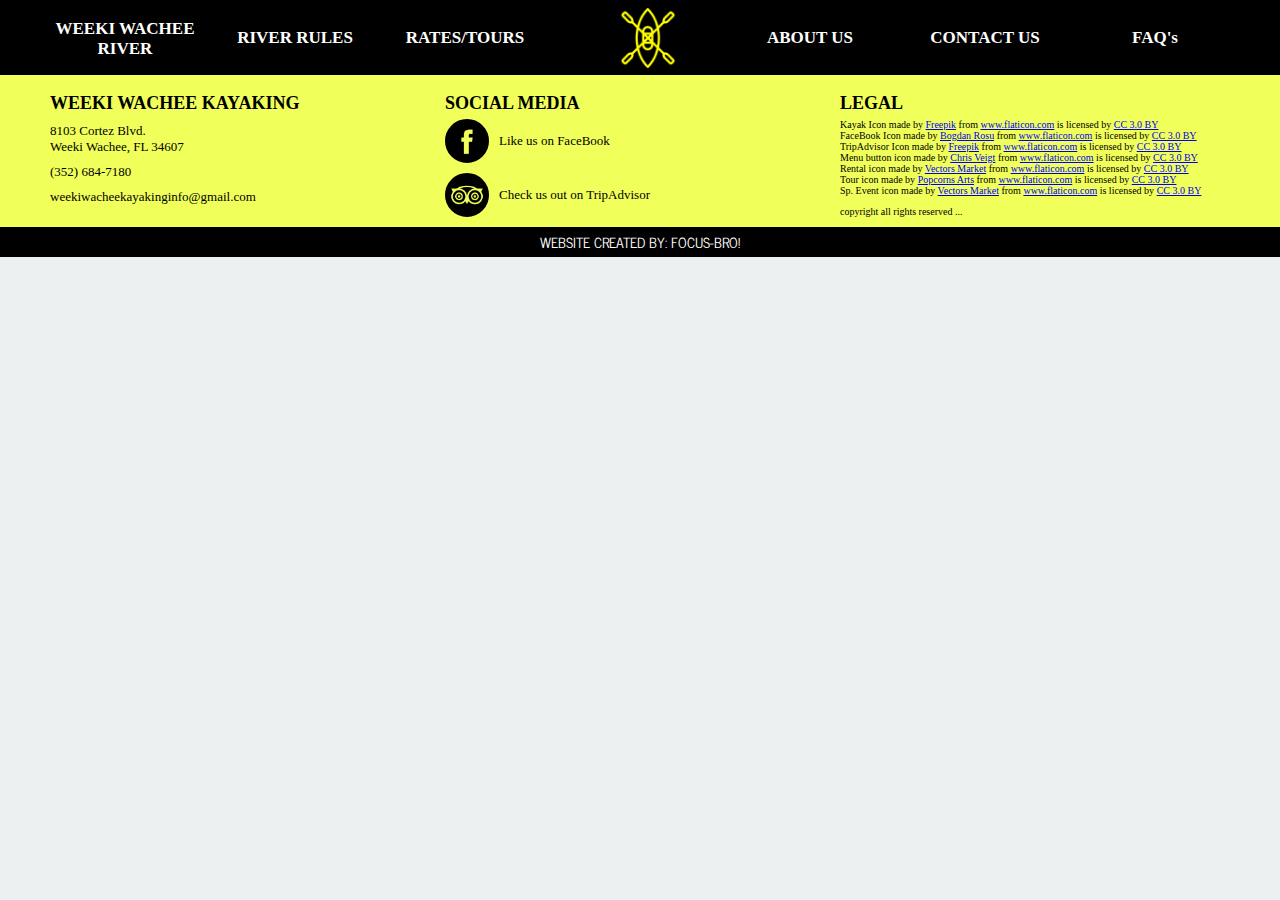
==== faqs.html @ 284195d3 "Skeleton added, faqs html+css+js added" ====
<!DOCTYPE html>
<html>
	<head>
		<title>Weeki Wachee Kayaking</title>
		<meta name="viewport" content="width=device-width, initial-scale=1">
		<link rel="icon" type="img/png" href="Images/favicon.png"/>
		<link rel="stylesheet" type="text/css" href="css/main.css"/>
		<link rel="stylesheet" type="text/css" href="css/faqs.css"/>
	</head>

	<body>
		<!-- NavBar  -->
		<div id="header">
			<!-- Mobile View -->
			<div class="mobile_only">
				<div id="mobile_logo">
					<a href="index.html">
						<h4 class="small_mobile_hidden">WEEKI WACHEE KAYAKING</h4>
						<img src="Images/big-yellow-canoe.png"/>
					</a>
				</div>
				<div id="mobile_menu_wrapper">
					<button onclick="toggleMenuDrop()"><img src="Images/mobile-yellow-menu.png"/></button>
					<ul id="mobile_menu" class="hidden">
						<li><a href="river.html">WEEKI WACHEE RIVER</a></li>
						<li><a href="rules.html">RIVER RULES</a></li>
						<li><a href="rates.html">RATES/TOURS</a></li>
						<li><a href="about.html">ABOUT US</a></li>
						<li><a href="contact.html">CONTACT US</a></li>
						<li><a href="faqs.html">FAQ's</a></li>
					</ul>
				</div>
			</div>
			<!-- Responsive Layout -->
			<ul id="menu" class="center_block">
				<li><a href="river.html"><span>WEEKI WACHEE RIVER</span></a></li>
				<li><a href="rules.html">RIVER RULES</a></li>
				<li><a href="rates.html">RATES/TOURS</a></li>
				<li><a href="index.html"><img src="Images/big-yellow-canoe.png"/></a></li>
				<li><a href="about.html">ABOUT US</a></li>
				<li><a href="contact.html">CONTACT US</a></li>
				<li><a href="faqs.html">FAQ's</a></li>
			</ul>
		</div>
		<!-- NavBarEnd  -->

		<!-- spacer so that content begins at correct point -->
		<div class="header_spacer"></div>

<!-- Content  -->

<!-- Content END -->

		<!-- Footer -->
		<div id="footer">
			<div class="center_block">
				<div id="contact" class="footer_section custom_action_link">
					<h3>WEEKI WACHEE KAYAKING</h3>
					<a href="https://www.google.com/maps/place/8103+Cortez+Blvd,+Weeki+Wachee,+FL+34607/@28.529652,-82.5920807,17z/data=!3m1!4b1!4m5!3m4!1s0x88e821ba095dd169:0xd182fbd55ad7aec9!8m2!3d28.529652!4d-82.589892" target="_blank">
						<p>8103 Cortez Blvd. <br> Weeki Wachee, FL 34607</p>
					</a>
					<a href="tel:352-684-7180"><p>(352) 684-7180</p></a>
					<a href="mailto:weekiwacheekayakinginfo@gmail.com">
						<p>weekiwacheekayakinginfo@gmail.com</p>
					</a>
				</div>
				<div id="social_media" class="footer_section custom_action_link">
					<h3>SOCIAL MEDIA</h3>
					<a id="facebook_link" href="https://www.facebook.com/Weekiwacheekayaking/">
						<div class="icon_mask"><img src="Images/facebook-logo-button.png"/></div>
						<p>Like us on FaceBook</p>
					</a>
					<a id="tripadvisor_link" href="https://www.tripadvisor.com/">
						<div class="icon_mask"><img src="Images/tripadvisor-logotype.png"/></div>
						<p>Check us out on TripAdvisor</p>
					</a>
				</div>
				<div id="legal" class="footer_section">
					<h3>LEGAL</h3>
					<div>Kayak Icon made by <a href="http://www.freepik.com" title="Freepik">Freepik</a> from <a href="http://www.flaticon.com" title="Flaticon">www.flaticon.com</a> is licensed by <a href="http://creativecommons.org/licenses/by/3.0/" title="Creative Commons BY 3.0" target="_blank">CC 3.0 BY</a></div>
					<div>FaceBook Icon made by <a href="http://www.flaticon.com/authors/bogdan-rosu" title="Bogdan Rosu">Bogdan Rosu</a> from <a href="http://www.flaticon.com" title="Flaticon">www.flaticon.com</a> is licensed by <a href="http://creativecommons.org/licenses/by/3.0/" title="Creative Commons BY 3.0" target="_blank">CC 3.0 BY</a></div>
					<div>TripAdvisor Icon made by <a href="http://www.freepik.com" title="Freepik">Freepik</a> from <a href="http://www.flaticon.com" title="Flati class="mobile_footer_section"con">www.flaticon.com</a> is licensed by <a href="http://creativecommons.org/licenses/by/3.0/" title="Creative Commons BY 3.0" target="_blank">CC 3.0 BY</a></div>
					<div>Menu button icon made by <a href="http://www.flaticon.com/authors/chris-veigt" title="Chris Veigt">Chris Veigt</a> from <a href="http://www.flaticon.com" title="Flaticon">www.flaticon.com</a> is licensed by <a href="http://creativecommons.org/licenses/by/3.0/" title="Creative Commons BY 3.0" target="_blank">CC 3.0 BY</a></div>
					<div>Rental icon made by <a href="http://www.flaticon.com/authors/vectors-market" title="Vectors Market">Vectors Market</a> from <a href="http://www.flaticon.com" title="Flaticon">www.flaticon.com</a> is licensed by <a href="http://creativecommons.org/licenses/by/3.0/" title="Creative Commons BY 3.0" target="_blank">CC 3.0 BY</a></div>
					<div>Tour icon made by <a href="http://www.flaticon.com/authors/popcorns-arts" title="Popcorns Arts">Popcorns Arts</a> from <a href="http://www.flaticon.com" title="Flaticon">www.flaticon.com</a> is licensed by <a href="http://creativecommons.org/licenses/by/3.0/" title="Creative Commons BY 3.0" target="_blank">CC 3.0 BY</a></div>
					<div>Sp. Event icon made by <a href="http://www.flaticon.com/authors/vectors-market" title="Vectors Market">Vectors Market</a> from <a href="http://www.flaticon.com" title="Flaticon">www.flaticon.com</a> is licensed by <a href="http://creativecommons.org/licenses/by/3.0/" title="Creative Commons BY 3.0" target="_blank">CC 3.0 BY</a></div>
					<p>copyright all rights reserved ...</p>
				</div>
			</div>
		</div>
		<div id="developers"><p>WEBSITE CREATED BY: FOCUS-BRO!</p></div>
<!-- Footer END -->

<!-- Scripts -->
		<script src="js/jquery-3.1.1.min.js"></script>
		<script src="js/main.js"></script>
		<script src="js/faqs.js"></script>
<!-- Scripts END -->

	</body>
</html>
---- css/main.css ----
/*main.css*/

@import url('https://fonts.googleapis.com/css?family=Coming+Soon|News+Cycle|Abel');

body{
	margin: 0; /*allows footer (position relative) to have true 100% width*/
	background-color: #ecf0f1; /*super light grey*/
	box-sizing: border-box;
}
.mobile_only{
	display: none;
}


/*-----------------------------------------------------------------------------*/
/* NavBar Desktop View */
#header{
	position: fixed;
	top: 0;
	left: 0;
	width: 100%;
	height: 75px;
	background-color: black;
	z-index: 2;
}
#header ul{
	list-style-type: none;
	padding: 0;
}
#header li{
	float: left;
	height: 75px;
	width: 170px;
	line-height: 75px;
  	text-align: center;
}
#header li a{
	display: block;
	position: relative;
	color: white;
	text-decoration: none;
	text-align: center;
	font-family: 'Coming Soon';
	font-size: 17px;
	font-weight: bolder;
}
#header li a span{
	display: inline-block;
  	vertical-align: middle;
  	line-height: normal;
}
#header li a img{
	width: 60px;
	height: 60px;
	padding-top: 8px;
	margin-left: 25px;
}
#header li:nth-child(4){
	overflow: hidden; /*keeps homepage icon link from extending down too far*/
}
#header li:nth-child(5){
	width: 180px;
	left: 0px;
}
#header li a:hover{
	color: yellow;
}
/*NavBar Desktop View*/
/*-----------------------------------------------------------------------------*/


/*-----------------------------------------------------------------------------*/
/* Content */
.header_spacer{
	width: 100%;
	height: 75px;
}
.center_block{
	width: 1200px;
	margin: auto;
}
#content{
	overflow: auto;
	background-color: #ecf0f1; /*super light grey*/
}
/* Content END*/
/*-----------------------------------------------------------------------------*/


/*-----------------------------------------------------------------------------*/
/* Footer Desktop View */
#footer{
	left: 0;
	width: 100%;
	overflow: auto;
	background-color: #F0FF59; /*lighter yellow*/
	font-family: 'Coming Soon';
	z-index: 1;
}
#footer h3{
	font-size: 18px;
	margin-bottom: 5px;
}
.footer_section{
	float: left;
	padding-left: 10px;
}
.custom_action_link a{
	text-decoration: none;
	color: black;
}
.custom_action_link a:hover > p{
	text-decoration: underline;
}
#contact{
	width: 385px;
	font-size: 13px;
}
#contact p{
	margin: 9px 0 9px 0;
}
#social_media{
	width: 385px;
	font-size: 13px;
}
#social_media a{
	display: block;
	height: 44px;
	margin-bottom: 10px;
}
#social_media a > *{
	float: left;
}
#social_media p{
	position: relative;
	margin: 0;
	padding-left: 10px;
	height: 44px;
	line-height: 44px;
}
.icon_mask{
	width: 40px;
	height: 40px;
	border-radius: 50%;
	border: 2px solid black;
}
.icon_mask img{
	position: relative;
	top: -1px;
	left: -1px;
	width: 42px;
	height: 42px;
}
#social_media a:hover .icon_mask{
	background-color: white;
}
#legal{
	width: 400px;
	font-size: 10px;
}
/* Footer Desktop View END*/
/*-----------------------------------------------------------------------------*/


/*-----------------------------------------------------------------------------*/
/* Developers */
#developers{
	display: block;
	width: 100%;
	height: 30px;
	font-family: 'News Cycle';
	font-size: 14px;
	line-height: 30px;
	/*background-color: #F0FF59;*/	/*yellow of footer*/
	/*background-color: #F4ED00;*/ /*darker yellow*/
	/*background-color: #FFFB8B;*/ /*lightest yellow*/
	background-color: black;
}
#developers p{
	margin: 0;
	text-align: center;
	/*color: black;*/
	color: white;
}
/* Developers */
/*-----------------------------------------------------------------------------*/


/*-----------------------------------------------------------------------------*/
/* Mobile */
@media (max-width: 1215px) {
	/*changes to existing styles*/
	.hidden{
		display: none !important;
	}
	.mobile_only{
		display: block;
	}
	#menu{
		display: none;
	}
	#header{
		height: 60px;
	}
	#header li:nth-child(5){
		width: 150px;
	}
	.header_spacer{
		height: 60px;
	}
	.center_block{
		width: 98%;
	}
	.footer_section{
		display: block;
		width: 98% !important;
		margin: auto;
		margin-bottom: 80px;
		text-align: center;
	}
	#legal{
		margin-bottom: 20px;
	}
	#social_media a > *{
		float: none;
		display: inline-block;
	}
	#social_media p{
		bottom: 18px;
	}


	/*exclusively mobile styles*/
	.mobile_hidden{
		display: none !important;
	}
	/*=============side by side============*/
/*	#mobile_logo{
		position: absolute;
		width: 100%;
		z-index: 3;
		color: white;
	}
	#mobile_logo a{
		display: block;
		width: 253.88px;
		margin: auto;
		overflow: auto;
		top: 0;
		text-decoration: none;
	}
	#mobile_logo a > *{
		float: left;
	}
	#mobile_logo a h4{
		margin: 0;
		height: 60px;
		line-height: 60px;
		font-family: 'Coming Soon';
		color: yellow;
	}
	#mobile_logo a img{
		position: relative;
		top: 5px;
		width: 50px;
		height: 50px;
	}*/
	/*=======================================*/
	/*==================on top===============*/
	#mobile_logo{
		position: absolute;
		width: 100%;
		z-index: 3;
		color: white;
	}
	#mobile_logo a{
		display: block;
		width: 203.88px;
		margin: auto;
		overflow: auto;
		top: 0;
		text-decoration: none;
	}
	#mobile_logo a h4{
		position: absolute;
		margin: 18px 0 18px 0;
		font-family: 'Coming Soon';
		color: yellow;
		background-color: black;
		z-index: 4;
	}
	#mobile_logo a img{
		position: relative;
		top: 4px;
		left: 76.94px;
		width: 50px;
		height: 50px;
	}
	/*=======================================*/
	#mobile_menu_wrapper{
		position: absolute;
		z-index: 4;
	}
	#mobile_menu_wrapper button{
		display: inline-block;
		height: 48px;
		width: 48px;
		background-color: black;
		border-radius: 20%;
		margin: 6px 0px 0px 15px;
	}
	#mobile_menu_wrapper button img{
		height: 32px;
		width: 32px;
	}
	#mobile_menu_wrapper ul{
		display: block;
		width: 150px;
		overflow: auto;
		margin: 0;
		background-color: black;
	}
	#mobile_menu_wrapper ul li{
		display: block;
		border-top: 3px grey solid;
		height: 40px;
		width: 150px;
	}
	#mobile_menu_wrapper ul li a{
		float: left;
		height: 40px;
		width: inherit;
		line-height: 40px;
		font-size: 12px;
	}
	#mobile_menu{ /*pushes mobile dropdown menu so that it looks more inline with the header*/
		position: relative;
		top: 6px;
	}
}
@media (max-width: 430px) {
	#legal{
		font-size: 7px;
	}
	.small_mobile_hidden{
		display: none;
	}
	#mobile_logo a{
		width: 60px;
		height: 60px;
	}
	#mobile_logo a img{
		left: 0;
	}
}
/* Mobile */
/*-----------------------------------------------------------------------------*/
---- css/faqs.css ----
/* homepage.css */

@import url('https://fonts.googleapis.com/css?family=Fira+Sans|Abel|Sigmar+One');


/* -----------------------------------------------------------------------------*/
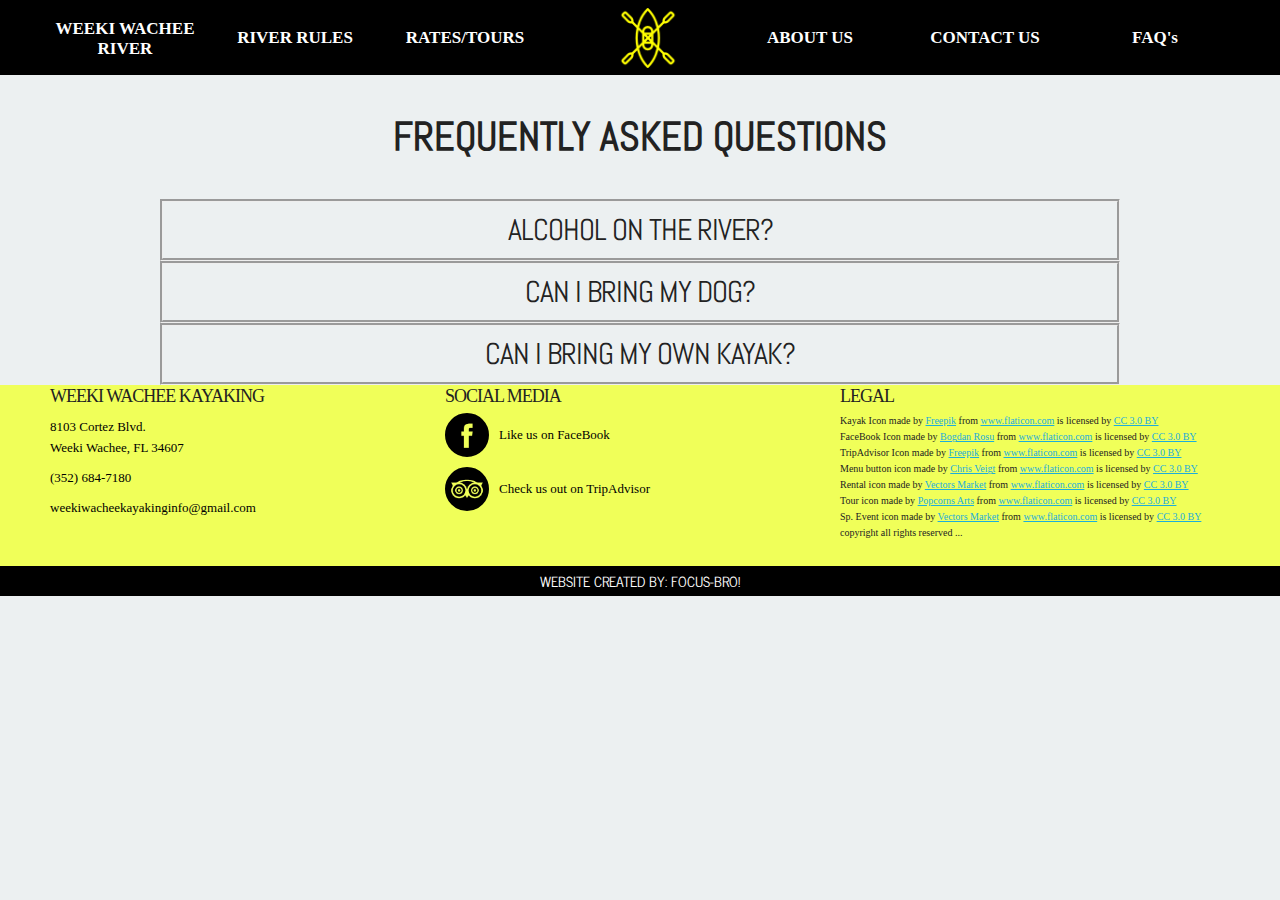
==== commit 16b601f3: "Skeleton added, faqs html+css+js added" ====
--- a/faqs.html
+++ b/faqs.html
@@ -6,6 +6,8 @@
 		<link rel="icon" type="img/png" href="Images/favicon.png"/>
 		<link rel="stylesheet" type="text/css" href="css/main.css"/>
 		<link rel="stylesheet" type="text/css" href="css/faqs.css"/>
+		<link rel="stylesheet" type="text/css" href="Skeleton/skeleton.css"/>
+		<link rel="stylesheet" type="text/css" href="Skeleton/normalize.css"/>
 	</head>
 
 	<body>
@@ -48,8 +50,25 @@
 		<div class="header_spacer"></div>
 
 <!-- Content  -->
+		<div class="FaqsContent">
+			<div class="container">
+				<div id="river_headline">Frequently Asked Questions</div>
+   				<div class="faq">
+      			<h1 class="faq_question">Alcohol on the river?</h1>
+           	<div class="faq_answer_container"><div class="faq_answer">Answer goes here</div></div>
+ 					</div>
+					<div class="faq">
+						<h1 class="faq_question">Can I bring my dog?</h1>
+						<div class="faq_answer_container"><div class="faq_answer">Answer goes here</></div></div>
+					</div>
+					<div class="faq">
+						<h1 class="faq_question">Can I bring my own kayak?</h1>
+						<div class="faq_answer_container"><div class="faq_answer">Answer goes here</div></div>
+					</div>
+			</div>
+		</div>
+<!-- Content END -->
 
-<!-- Content END -->
 
 		<!-- Footer -->
 		<div id="footer">
--- a/css/faqs.css
+++ b/css/faqs.css
@@ -4,3 +4,35 @@
 
 
 /* -----------------------------------------------------------------------------*/
+#river_headline{
+	font-family: 'Abel';
+	text-align: center;
+	margin: 30px 0 30px 0;
+  font-size: 40px;
+  text-transform: uppercase;
+  font-weight: bold;
+}
+
+.faq {
+    border-style: groove;
+}
+
+.faq_question {
+    text-align: center;
+    margin: 0px;
+    padding: 10px 0px 10px 0px;
+    cursor: pointer;
+
+    font-family: 'Abel';
+    text-transform: uppercase;
+}
+
+.faq_answer_container {
+    height: 0px;
+    overflow: hidden;
+    padding: 0px;
+    /*background-color: grey;*/
+    text-align: center;
+    font-family: 'Abel';
+    font-size: 25px;
+}
--- a/Skeleton/skeleton.css
+++ b/Skeleton/skeleton.css
@@ -0,0 +1,418 @@
+/*
+* Skeleton V2.0.4
+* Copyright 2014, Dave Gamache
+* www.getskeleton.com
+* Free to use under the MIT license.
+* http://www.opensource.org/licenses/mit-license.php
+* 12/29/2014
+*/
+
+
+/* Table of contents
+––––––––––––––––––––––––––––––––––––––––––––––––––
+- Grid
+- Base Styles
+- Typography
+- Links
+- Buttons
+- Forms
+- Lists
+- Code
+- Tables
+- Spacing
+- Utilities
+- Clearing
+- Media Queries
+*/
+
+
+/* Grid
+–––––––––––––––––––––––––––––––––––––––––––––––––– */
+.container {
+  position: relative;
+  width: 100%;
+  max-width: 960px;
+  margin: 0 auto;
+  padding: 0 20px;
+  box-sizing: border-box; }
+.column,
+.columns {
+  width: 100%;
+  float: left;
+  box-sizing: border-box; }
+
+/* For devices larger than 400px */
+@media (min-width: 400px) {
+  .container {
+    width: 85%;
+    padding: 0; }
+}
+
+/* For devices larger than 550px */
+@media (min-width: 550px) {
+  .container {
+    width: 80%; }
+  .column,
+  .columns {
+    margin-left: 4%; }
+  .column:first-child,
+  .columns:first-child {
+    margin-left: 0; }
+
+  .one.column,
+  .one.columns                    { width: 4.66666666667%; }
+  .two.columns                    { width: 13.3333333333%; }
+  .three.columns                  { width: 22%;            }
+  .four.columns                   { width: 30.6666666667%; }
+  .five.columns                   { width: 39.3333333333%; }
+  .six.columns                    { width: 48%;            }
+  .seven.columns                  { width: 56.6666666667%; }
+  .eight.columns                  { width: 65.3333333333%; }
+  .nine.columns                   { width: 74.0%;          }
+  .ten.columns                    { width: 82.6666666667%; }
+  .eleven.columns                 { width: 91.3333333333%; }
+  .twelve.columns                 { width: 100%; margin-left: 0; }
+
+  .one-third.column               { width: 30.6666666667%; }
+  .two-thirds.column              { width: 65.3333333333%; }
+
+  .one-half.column                { width: 48%; }
+
+  /* Offsets */
+  .offset-by-one.column,
+  .offset-by-one.columns          { margin-left: 8.66666666667%; }
+  .offset-by-two.column,
+  .offset-by-two.columns          { margin-left: 17.3333333333%; }
+  .offset-by-three.column,
+  .offset-by-three.columns        { margin-left: 26%;            }
+  .offset-by-four.column,
+  .offset-by-four.columns         { margin-left: 34.6666666667%; }
+  .offset-by-five.column,
+  .offset-by-five.columns         { margin-left: 43.3333333333%; }
+  .offset-by-six.column,
+  .offset-by-six.columns          { margin-left: 52%;            }
+  .offset-by-seven.column,
+  .offset-by-seven.columns        { margin-left: 60.6666666667%; }
+  .offset-by-eight.column,
+  .offset-by-eight.columns        { margin-left: 69.3333333333%; }
+  .offset-by-nine.column,
+  .offset-by-nine.columns         { margin-left: 78.0%;          }
+  .offset-by-ten.column,
+  .offset-by-ten.columns          { margin-left: 86.6666666667%; }
+  .offset-by-eleven.column,
+  .offset-by-eleven.columns       { margin-left: 95.3333333333%; }
+
+  .offset-by-one-third.column,
+  .offset-by-one-third.columns    { margin-left: 34.6666666667%; }
+  .offset-by-two-thirds.column,
+  .offset-by-two-thirds.columns   { margin-left: 69.3333333333%; }
+
+  .offset-by-one-half.column,
+  .offset-by-one-half.columns     { margin-left: 52%; }
+
+}
+
+
+/* Base Styles
+–––––––––––––––––––––––––––––––––––––––––––––––––– */
+/* NOTE
+html is set to 62.5% so that all the REM measurements throughout Skeleton
+are based on 10px sizing. So basically 1.5rem = 15px :) */
+html {
+  font-size: 62.5%; }
+body {
+  font-size: 1.5em; /* currently ems cause chrome bug misinterpreting rems on body element */
+  line-height: 1.6;
+  font-weight: 400;
+  font-family: "Raleway", "HelveticaNeue", "Helvetica Neue", Helvetica, Arial, sans-serif;
+  color: #222; }
+
+
+/* Typography
+–––––––––––––––––––––––––––––––––––––––––––––––––– */
+h1, h2, h3, h4, h5, h6 {
+  margin-top: 0;
+  margin-bottom: 2rem;
+  font-weight: 300; }
+h1 { font-size: 4.0rem; line-height: 1.2;  letter-spacing: -.1rem;}
+h2 { font-size: 3.6rem; line-height: 1.25; letter-spacing: -.1rem; }
+h3 { font-size: 3.0rem; line-height: 1.3;  letter-spacing: -.1rem; }
+h4 { font-size: 2.4rem; line-height: 1.35; letter-spacing: -.08rem; }
+h5 { font-size: 1.8rem; line-height: 1.5;  letter-spacing: -.05rem; }
+h6 { font-size: 1.5rem; line-height: 1.6;  letter-spacing: 0; }
+
+/* Larger than phablet */
+@media (min-width: 550px) {
+  h1 { font-size: 5.0rem; }
+  h2 { font-size: 4.2rem; }
+  h3 { font-size: 3.6rem; }
+  h4 { font-size: 3.0rem; }
+  h5 { font-size: 2.4rem; }
+  h6 { font-size: 1.5rem; }
+}
+
+p {
+  margin-top: 0; }
+
+
+/* Links
+–––––––––––––––––––––––––––––––––––––––––––––––––– */
+a {
+  color: #1EAEDB; }
+a:hover {
+  color: #0FA0CE; }
+
+
+/* Buttons
+–––––––––––––––––––––––––––––––––––––––––––––––––– */
+.button,
+button,
+input[type="submit"],
+input[type="reset"],
+input[type="button"] {
+  display: inline-block;
+  height: 38px;
+  padding: 0 30px;
+  color: #555;
+  text-align: center;
+  font-size: 11px;
+  font-weight: 600;
+  line-height: 38px;
+  letter-spacing: .1rem;
+  text-transform: uppercase;
+  text-decoration: none;
+  white-space: nowrap;
+  background-color: transparent;
+  border-radius: 4px;
+  border: 1px solid #bbb;
+  cursor: pointer;
+  box-sizing: border-box; }
+.button:hover,
+button:hover,
+input[type="submit"]:hover,
+input[type="reset"]:hover,
+input[type="button"]:hover,
+.button:focus,
+button:focus,
+input[type="submit"]:focus,
+input[type="reset"]:focus,
+input[type="button"]:focus {
+  color: #333;
+  border-color: #888;
+  outline: 0; }
+.button.button-primary,
+button.button-primary,
+input[type="submit"].button-primary,
+input[type="reset"].button-primary,
+input[type="button"].button-primary {
+  color: #FFF;
+  background-color: #33C3F0;
+  border-color: #33C3F0; }
+.button.button-primary:hover,
+button.button-primary:hover,
+input[type="submit"].button-primary:hover,
+input[type="reset"].button-primary:hover,
+input[type="button"].button-primary:hover,
+.button.button-primary:focus,
+button.button-primary:focus,
+input[type="submit"].button-primary:focus,
+input[type="reset"].button-primary:focus,
+input[type="button"].button-primary:focus {
+  color: #FFF;
+  background-color: #1EAEDB;
+  border-color: #1EAEDB; }
+
+
+/* Forms
+–––––––––––––––––––––––––––––––––––––––––––––––––– */
+input[type="email"],
+input[type="number"],
+input[type="search"],
+input[type="text"],
+input[type="tel"],
+input[type="url"],
+input[type="password"],
+textarea,
+select {
+  height: 38px;
+  padding: 6px 10px; /* The 6px vertically centers text on FF, ignored by Webkit */
+  background-color: #fff;
+  border: 1px solid #D1D1D1;
+  border-radius: 4px;
+  box-shadow: none;
+  box-sizing: border-box; }
+/* Removes awkward default styles on some inputs for iOS */
+input[type="email"],
+input[type="number"],
+input[type="search"],
+input[type="text"],
+input[type="tel"],
+input[type="url"],
+input[type="password"],
+textarea {
+  -webkit-appearance: none;
+     -moz-appearance: none;
+          appearance: none; }
+textarea {
+  min-height: 65px;
+  padding-top: 6px;
+  padding-bottom: 6px; }
+input[type="email"]:focus,
+input[type="number"]:focus,
+input[type="search"]:focus,
+input[type="text"]:focus,
+input[type="tel"]:focus,
+input[type="url"]:focus,
+input[type="password"]:focus,
+textarea:focus,
+select:focus {
+  border: 1px solid #33C3F0;
+  outline: 0; }
+label,
+legend {
+  display: block;
+  margin-bottom: .5rem;
+  font-weight: 600; }
+fieldset {
+  padding: 0;
+  border-width: 0; }
+input[type="checkbox"],
+input[type="radio"] {
+  display: inline; }
+label > .label-body {
+  display: inline-block;
+  margin-left: .5rem;
+  font-weight: normal; }
+
+
+/* Lists
+–––––––––––––––––––––––––––––––––––––––––––––––––– */
+ul {
+  list-style: circle inside; }
+ol {
+  list-style: decimal inside; }
+ol, ul {
+  padding-left: 0;
+  margin-top: 0; }
+ul ul,
+ul ol,
+ol ol,
+ol ul {
+  margin: 1.5rem 0 1.5rem 3rem;
+  font-size: 90%; }
+li {
+  margin-bottom: 1rem; }
+
+
+/* Code
+–––––––––––––––––––––––––––––––––––––––––––––––––– */
+code {
+  padding: .2rem .5rem;
+  margin: 0 .2rem;
+  font-size: 90%;
+  white-space: nowrap;
+  background: #F1F1F1;
+  border: 1px solid #E1E1E1;
+  border-radius: 4px; }
+pre > code {
+  display: block;
+  padding: 1rem 1.5rem;
+  white-space: pre; }
+
+
+/* Tables
+–––––––––––––––––––––––––––––––––––––––––––––––––– */
+th,
+td {
+  padding: 12px 15px;
+  text-align: left;
+  border-bottom: 1px solid #E1E1E1; }
+th:first-child,
+td:first-child {
+  padding-left: 0; }
+th:last-child,
+td:last-child {
+  padding-right: 0; }
+
+
+/* Spacing
+–––––––––––––––––––––––––––––––––––––––––––––––––– */
+button,
+.button {
+  margin-bottom: 1rem; }
+input,
+textarea,
+select,
+fieldset {
+  margin-bottom: 1.5rem; }
+pre,
+blockquote,
+dl,
+figure,
+table,
+p,
+ul,
+ol,
+form {
+  margin-bottom: 2.5rem; }
+
+
+/* Utilities
+–––––––––––––––––––––––––––––––––––––––––––––––––– */
+.u-full-width {
+  width: 100%;
+  box-sizing: border-box; }
+.u-max-full-width {
+  max-width: 100%;
+  box-sizing: border-box; }
+.u-pull-right {
+  float: right; }
+.u-pull-left {
+  float: left; }
+
+
+/* Misc
+–––––––––––––––––––––––––––––––––––––––––––––––––– */
+hr {
+  margin-top: 3rem;
+  margin-bottom: 3.5rem;
+  border-width: 0;
+  border-top: 1px solid #E1E1E1; }
+
+
+/* Clearing
+–––––––––––––––––––––––––––––––––––––––––––––––––– */
+
+/* Self Clearing Goodness */
+.container:after,
+.row:after,
+.u-cf {
+  content: "";
+  display: table;
+  clear: both; }
+
+
+/* Media Queries
+–––––––––––––––––––––––––––––––––––––––––––––––––– */
+/*
+Note: The best way to structure the use of media queries is to create the queries
+near the relevant code. For example, if you wanted to change the styles for buttons
+on small devices, paste the mobile query code up in the buttons section and style it
+there.
+*/
+
+
+/* Larger than mobile */
+@media (min-width: 400px) {}
+
+/* Larger than phablet (also point when grid becomes active) */
+@media (min-width: 550px) {}
+
+/* Larger than tablet */
+@media (min-width: 750px) {}
+
+/* Larger than desktop */
+@media (min-width: 1000px) {}
+
+/* Larger than Desktop HD */
+@media (min-width: 1200px) {}
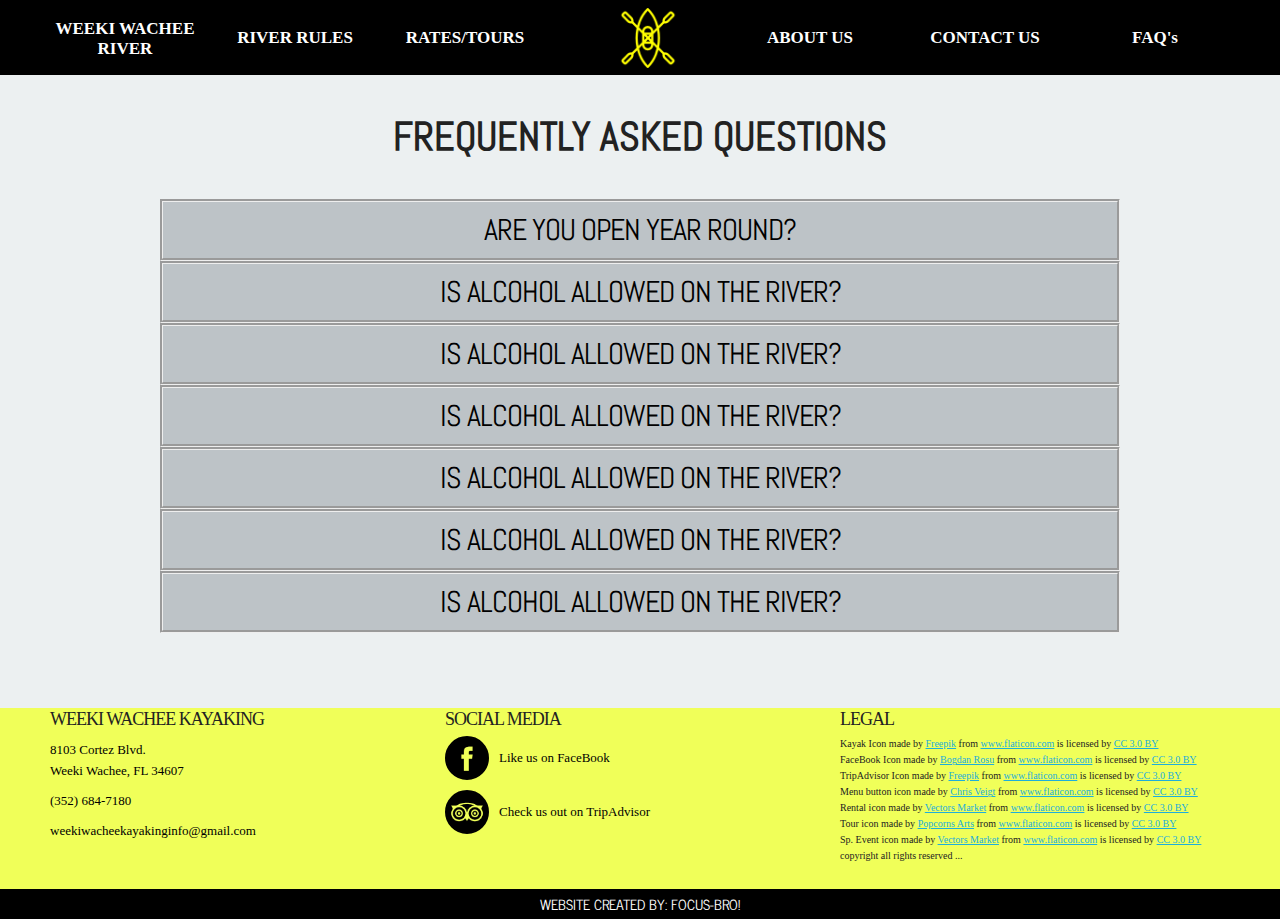
==== commit 8c49fcbd: "Basic faqs styling" ====
--- a/faqs.html
+++ b/faqs.html
@@ -54,21 +54,86 @@
 			<div class="container">
 				<div id="river_headline">Frequently Asked Questions</div>
    				<div class="faq">
-      			<h1 class="faq_question">Alcohol on the river?</h1>
-           	<div class="faq_answer_container"><div class="faq_answer">Answer goes here</div></div>
+      			<h1 class="faq_question">Are you open year round?</h1>
+           	<div class="faq_answer_container">
+							<div class="faq_answer">
+								<div class="shortAnswer">Yes!</div>
+								<p>
+									We are open year round. You can view our hours of operation under contact info.
+								</p>
+							</div>
+						</div>
  					</div>
 					<div class="faq">
-						<h1 class="faq_question">Can I bring my dog?</h1>
-						<div class="faq_answer_container"><div class="faq_answer">Answer goes here</></div></div>
+      			<h1 class="faq_question">Is alcohol allowed on the river?</h1>
+           	<div class="faq_answer_container">
+							<div class="faq_answer">
+								<div class="shortAnswer">Yes!</div>
+								<p>
+									We are open year round. You can view our hours of operation under contact info.
+								</p>
+							</div>
+						</div>
+ 					</div>
+					<div class="faq">
+						<h1 class="faq_question">Is alcohol allowed on the river?</h1>
+						<div class="faq_answer_container">
+							<div class="faq_answer">
+								<div class="shortAnswer">Yes!</div>
+								<p>
+									We are open year round. You can view our hours of operation under contact info.
+								</p>
+							</div>
+						</div>
 					</div>
 					<div class="faq">
-						<h1 class="faq_question">Can I bring my own kayak?</h1>
-						<div class="faq_answer_container"><div class="faq_answer">Answer goes here</div></div>
+						<h1 class="faq_question">Is alcohol allowed on the river?</h1>
+						<div class="faq_answer_container">
+							<div class="faq_answer">
+								<div class="shortAnswer">Yes!</div>
+								<p>
+									We are open year round. You can view our hours of operation under contact info.
+								</p>
+							</div>
+						</div>
+					</div>
+					<div class="faq">
+						<h1 class="faq_question">Is alcohol allowed on the river?</h1>
+						<div class="faq_answer_container">
+							<div class="faq_answer">
+								<div class="shortAnswer">Yes!</div>
+								<p>
+									We are open year round. You can view our hours of operation under contact info.
+								</p>
+							</div>
+						</div>
+					</div>
+					<div class="faq">
+						<h1 class="faq_question">Is alcohol allowed on the river?</h1>
+						<div class="faq_answer_container">
+							<div class="faq_answer">
+								<div class="shortAnswer">Yes!</div>
+								<p>
+									We are open year round. You can view our hours of operation under contact info.
+								</p>
+							</div>
+						</div>
+					</div>
+					<div class="faq">
+						<h1 class="faq_question">Is alcohol allowed on the river?</h1>
+						<div class="faq_answer_container">
+							<div class="faq_answer">
+								<div class="shortAnswer">Yes!</div>
+								<p>
+									We are open year round. You can view our hours of operation under contact info.
+								</p>
+							</div>
+						</div>
 					</div>
 			</div>
 		</div>
 <!-- Content END -->
-
+<div class="header_spacer"></div>
 
 		<!-- Footer -->
 		<div id="footer">
--- a/css/faqs.css
+++ b/css/faqs.css
@@ -25,14 +25,29 @@
 
     font-family: 'Abel';
     text-transform: uppercase;
+    background-color: #bdc3c7;
+    color: #000;
+}
+
+.faq_question:hover {
+    background-color: #000;
+    color: #F0FF59;
 }
 
 .faq_answer_container {
     height: 0px;
+    max-height: inherit;
     overflow: hidden;
-    padding: 0px;
-    /*background-color: grey;*/
+    padding: 0px 15px 0px 15px;
     text-align: center;
     font-family: 'Abel';
     font-size: 25px;
 }
+
+.faq_answer_container .shortAnswer{
+    text-align: center;
+    font-size: 50px;
+}
+
+.faq_answer_container .longAnswer{
+}
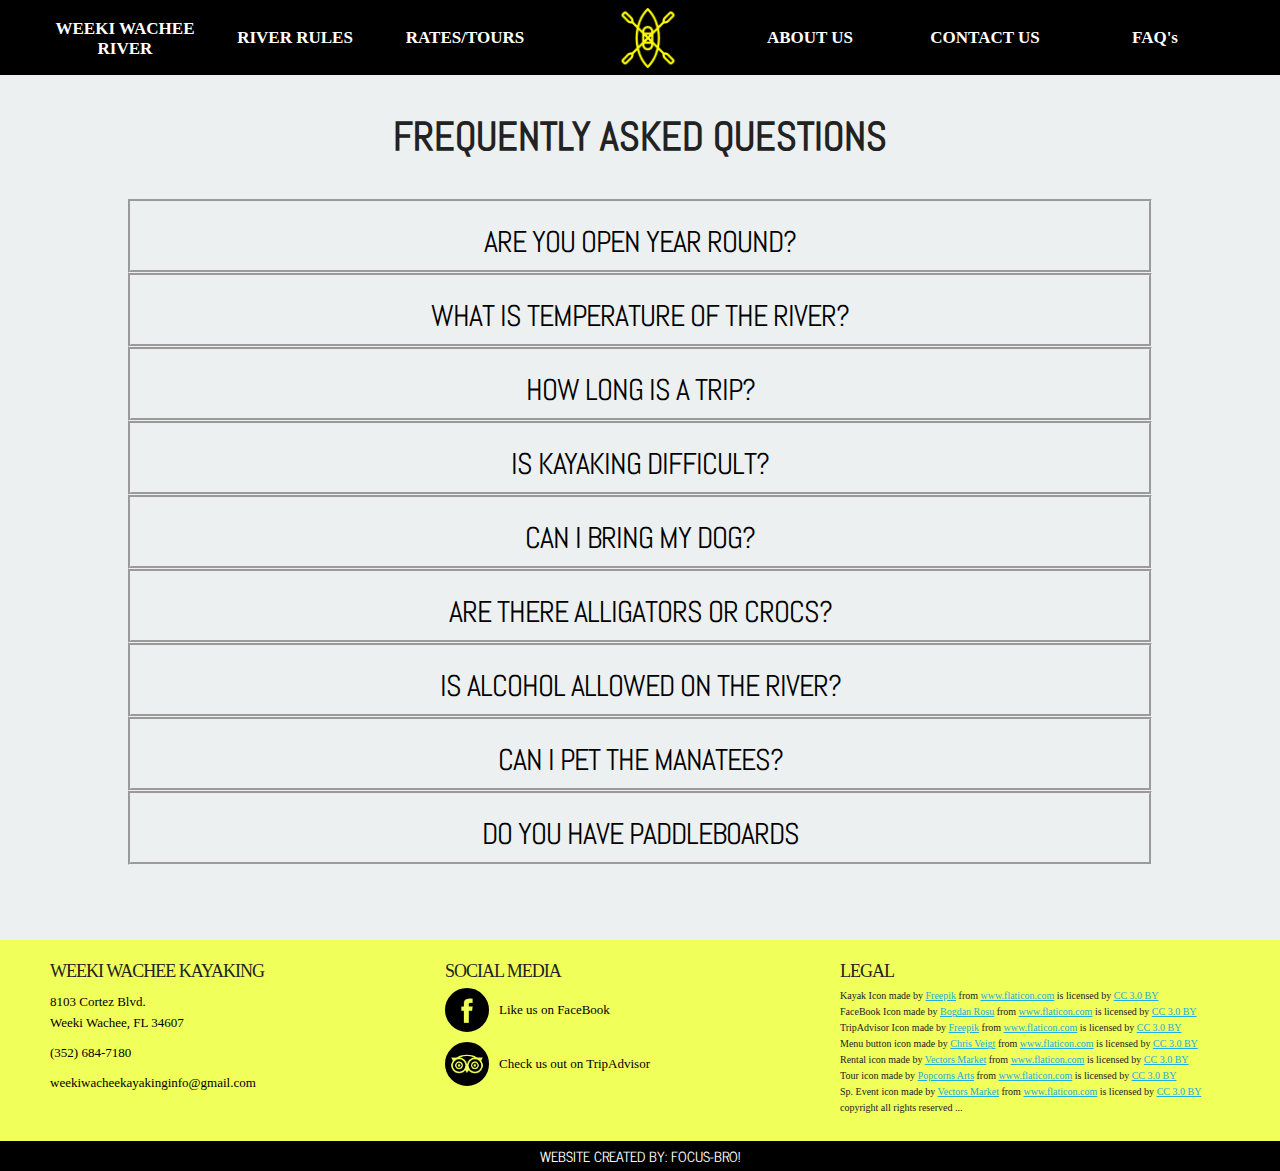
==== commit 36ad6b61: "Index wrapped in skeleton container" ====
--- a/faqs.html
+++ b/faqs.html
@@ -65,67 +65,89 @@
 						</div>
  					</div>
 					<div class="faq">
-      			<h1 class="faq_question">Is alcohol allowed on the river?</h1>
+      			<h1 class="faq_question">What is temperature of the river?</h1>
            	<div class="faq_answer_container">
 							<div class="faq_answer">
-								<div class="shortAnswer">Yes!</div>
-								<p>
-									We are open year round. You can view our hours of operation under contact info.
+								<div class="shortAnswer">72F - 74F</div>
+								<p>
+									The Weeki Wachee river remains a consistent 72F - 74F year round. The river is sourced from a spring, so even in the winter the water stays warm. The spring keeps it cool in the summer, and warm in the winter.
 								</p>
 							</div>
 						</div>
  					</div>
 					<div class="faq">
+						<h1 class="faq_question">How long is a trip?</h1>
+						<div class="faq_answer_container">
+							<div class="faq_answer">
+								<div class="shortAnswer">1.5 - 2 hours</div>
+								<p>
+										Most trips take about 1.5 - 2 hrs. We pride ourselves in giving our customers the time they need for viewing wildlife or even taking a dip in the clear blue waters. Take your time.
+								</p>
+							</div>
+						</div>
+					</div>
+					<div class="faq">
+						<h1 class="faq_question">Is kayaking difficult?</h1>
+						<div class="faq_answer_container">
+							<div class="faq_answer">
+								<div class="shortAnswer">Not at all!</div>
+								<p>
+									Young children and seniors are two of our biggest customers!
+								</p>
+							</div>
+						</div>
+					</div>
+					<div class="faq">
+						<h1 class="faq_question">Can I bring my dog?</h1>
+						<div class="faq_answer_container">
+							<div class="faq_answer">
+								<div class="shortAnswer">Yes...</div>
+								<p>
+										Weeki Wachee offers two drop off points: 1 on the river and 1 further up in the State Park. You can bring your dog, but only to the first drop of point. The State Park does not allow dogs. Weeki Wachee is a beautiful river with crystal clear waters. Please help to keep it that way by cleaning up after your friend!
+								</p>
+							</div>
+						</div>
+					</div>
+					<div class="faq">
+						<h1 class="faq_question">Are there alligators or crocs?</h1>
+						<div class="faq_answer_container">
+							<div class="faq_answer">
+								<div class="shortAnswer">Yes, but rarely!</div>
+								<p>
+									Alligators are a rare sight, but occasionally you may spot one on the river bank. Alligators prefer to keep their distance, and we have never had any issues with them. This is their natural habitat so don't be alarmed if you see one.
+								</p>
+							</div>
+						</div>
+					</div>
+					<div class="faq">
 						<h1 class="faq_question">Is alcohol allowed on the river?</h1>
 						<div class="faq_answer_container">
 							<div class="faq_answer">
-								<div class="shortAnswer">Yes!</div>
-								<p>
-									We are open year round. You can view our hours of operation under contact info.
-								</p>
-							</div>
-						</div>
-					</div>
-					<div class="faq">
-						<h1 class="faq_question">Is alcohol allowed on the river?</h1>
-						<div class="faq_answer_container">
-							<div class="faq_answer">
-								<div class="shortAnswer">Yes!</div>
-								<p>
-									We are open year round. You can view our hours of operation under contact info.
-								</p>
-							</div>
-						</div>
-					</div>
-					<div class="faq">
-						<h1 class="faq_question">Is alcohol allowed on the river?</h1>
-						<div class="faq_answer_container">
-							<div class="faq_answer">
-								<div class="shortAnswer">Yes!</div>
-								<p>
-									We are open year round. You can view our hours of operation under contact info.
-								</p>
-							</div>
-						</div>
-					</div>
-					<div class="faq">
-						<h1 class="faq_question">Is alcohol allowed on the river?</h1>
-						<div class="faq_answer_container">
-							<div class="faq_answer">
-								<div class="shortAnswer">Yes!</div>
-								<p>
-									We are open year round. You can view our hours of operation under contact info.
-								</p>
-							</div>
-						</div>
-					</div>
-					<div class="faq">
-						<h1 class="faq_question">Is alcohol allowed on the river?</h1>
-						<div class="faq_answer_container">
-							<div class="faq_answer">
-								<div class="shortAnswer">Yes!</div>
-								<p>
-									We are open year round. You can view our hours of operation under contact info.
+								<div class="shortAnswer">No!</div>
+								<p>
+									Our main launch point is from Weeki Wachee State Park. The park does not permit alcohol, so to comply with their laws, neither do we. Sorry!
+								</p>
+							</div>
+						</div>
+					</div>
+					<div class="faq">
+						<h1 class="faq_question">Can I pet the manatees?</h1>
+						<div class="faq_answer_container">
+							<div class="faq_answer">
+								<div class="shortAnswer">...</div>
+								<p>
+									Manatees frequent the Weeki Wachee river. This is part of their habitat so please be respectful. While we do not have a problem with reaching out a hand to pet them, please do not harrass, pick up, or try to grab them.
+								</p>
+							</div>
+						</div>
+					</div>
+					<div class="faq">
+						<h1 class="faq_question">Do you have paddleboards</h1>
+						<div class="faq_answer_container">
+							<div class="faq_answer">
+								<div class="shortAnswer">No, but BYOP</div>
+								<p>
+									We do not carry paddleboards at this time, but you may bring your own. If you own a board, bring it on down and we will set you up on the river. You can check out our personal boat rates under "Rates/Tours".
 								</p>
 							</div>
 						</div>
--- a/css/main.css
+++ b/css/main.css
@@ -79,10 +79,18 @@
 	width: 1200px;
 	margin: auto;
 }
-#content{
+.content{
+	text-align: center;
+	font-family: 'Abel';
 	overflow: auto;
 	background-color: #ecf0f1; /*super light grey*/
 }
+
+hr{
+	width: 75%;
+	height: 5px;
+}
+
 /* Content END*/
 /*-----------------------------------------------------------------------------*/
 
@@ -92,6 +100,7 @@
 #footer{
 	left: 0;
 	width: 100%;
+	padding-top: 20px;
 	overflow: auto;
 	background-color: #F0FF59; /*lighter yellow*/
 	font-family: 'Coming Soon';
@@ -158,12 +167,7 @@
 	width: 400px;
 	font-size: 10px;
 }
-/* Footer Desktop View END*/
-/*-----------------------------------------------------------------------------*/
-
-
-/*-----------------------------------------------------------------------------*/
-/* Developers */
+
 #developers{
 	display: block;
 	width: 100%;
@@ -182,12 +186,10 @@
 	/*color: black;*/
 	color: white;
 }
-/* Developers */
-/*-----------------------------------------------------------------------------*/
-
 
 /*-----------------------------------------------------------------------------*/
 /* Mobile */
+
 @media (max-width: 1215px) {
 	/*changes to existing styles*/
 	.hidden{
@@ -205,8 +207,8 @@
 	#header li:nth-child(5){
 		width: 150px;
 	}
-	.header_spacer{
-		height: 60px;
+	#content{
+		padding-top: 60px;
 	}
 	.center_block{
 		width: 98%;
@@ -215,7 +217,7 @@
 		display: block;
 		width: 98% !important;
 		margin: auto;
-		margin-bottom: 80px;
+		margin-bottom: 60px;
 		text-align: center;
 	}
 	#legal{
@@ -228,6 +230,38 @@
 	#social_media p{
 		bottom: 18px;
 	}
+
+
+	/*exclusively mobile styles*/
+	.mobile_hidden{
+		display: none !important;
+	}
+/* Footer Desktop View END*/
+/*-----------------------------------------------------------------------------*/
+
+
+/*-----------------------------------------------------------------------------*/
+/* Developers */
+#developers{
+	display: block;
+	width: 100%;
+	height: 30px;
+	font-family: 'News Cycle';
+	font-size: 14px;
+	line-height: 30px;
+	/*background-color: #F0FF59;*/	/*yellow of footer*/
+	/*background-color: #F4ED00;*/ /*darker yellow*/
+	/*background-color: #FFFB8B;*/ /*lightest yellow*/
+	background-color: black;
+}
+#developers p{
+	margin: 0;
+	text-align: center;
+	/*color: black;*/
+	color: white;
+}
+/* Developers */
+/*-----------------------------------------------------------------------------*/
 
 
 	/*exclusively mobile styles*/
--- a/css/faqs.css
+++ b/css/faqs.css
@@ -14,24 +14,35 @@
 }
 
 .faq {
+    padding-top: 12px;
     border-style: groove;
+
 }
 
 .faq_question {
     text-align: center;
     margin: 0px;
-    padding: 10px 0px 10px 0px;
+    padding: 10px 15px 10px 15px;
     cursor: pointer;
 
     font-family: 'Abel';
     text-transform: uppercase;
-    background-color: #bdc3c7;
+    /*background-color: #bdc3cB;*/
+    /*background-color: #000;*/
+    /*color: #F0FF59;*/
+
+    background-color: fff;
     color: #000;
+
+
 }
 
 .faq_question:hover {
     background-color: #000;
     color: #F0FF59;
+
+    /*background-color: #fff;*/
+    /*color: #000;*/
 }
 
 .faq_answer_container {
@@ -41,7 +52,7 @@
     padding: 0px 15px 0px 15px;
     text-align: center;
     font-family: 'Abel';
-    font-size: 25px;
+    font-size: 22px;
 }
 
 .faq_answer_container .shortAnswer{
--- a/Skeleton/skeleton.css
+++ b/Skeleton/skeleton.css
@@ -31,7 +31,7 @@
 .container {
   position: relative;
   width: 100%;
-  max-width: 960px;
+  max-width: 1150px;
   margin: 0 auto;
   padding: 0 20px;
   box-sizing: border-box; }
